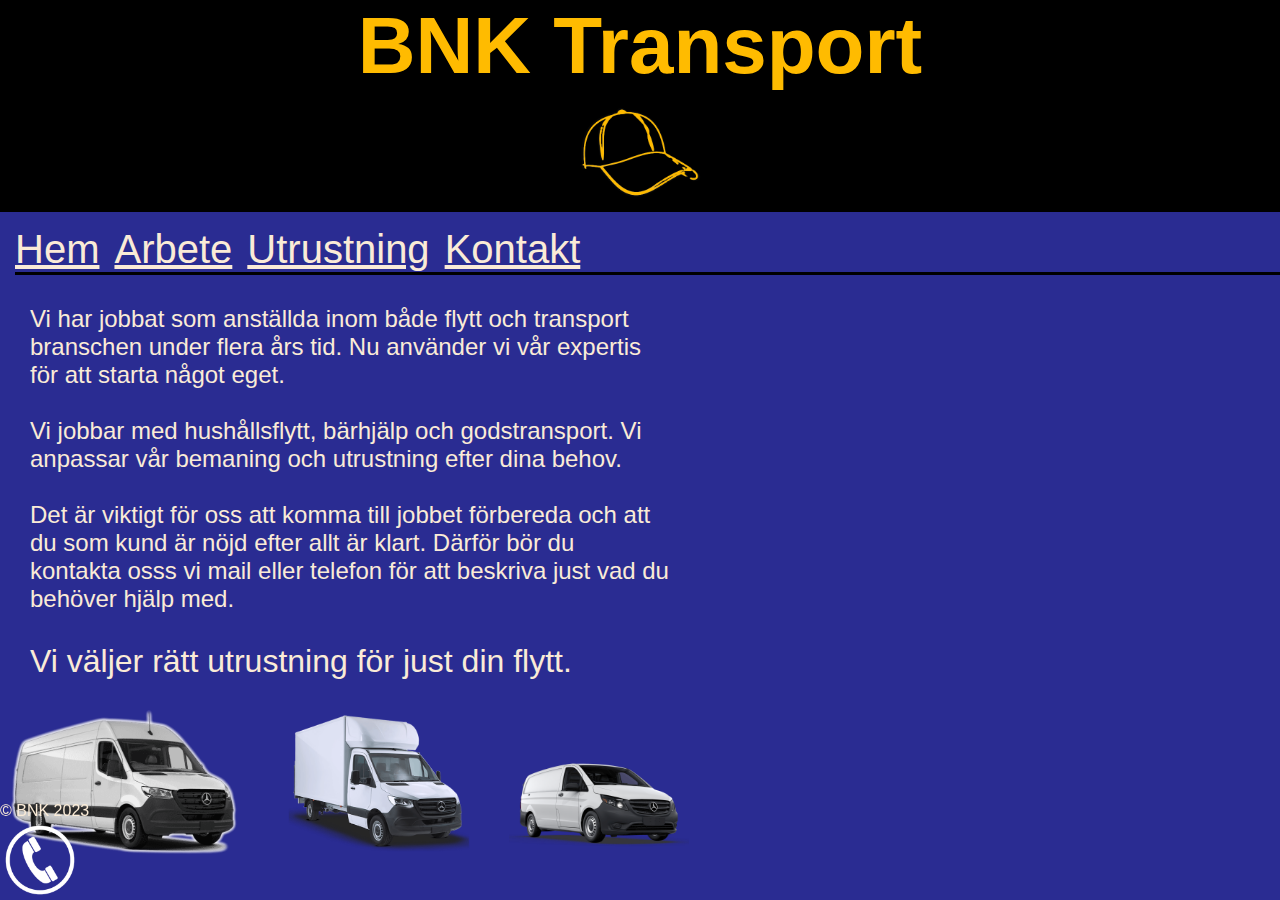
==== index.html @ f00729cd "Skeleton progress" ====
<!DOCTYPE html>
<html>
    <head>
        <title>Hem</title>
        <meta charset="utf-8">
        <meta name="description" content="Transport inom Stockholm och Uppsala området">
        <meta name="viewport" content="width=device-width, initial-scale=1.0">
        <link href="style.css" type="text/css" rel="stylesheet">
    </head>
    <body>
        <header>
            <div class="header_container">
                <div class="header_background"></div>
                <h1>BNK Transport</h1>
                <img class="logo" src="IMG/cap.png" alt="En bild på BNK Transports logga, en keps">
            </div>
            <nav class="container">
                <ul class="menu">
                    <li><a href="index.html">Hem</a></li>
                    <li><a href="Arbete.html">Arbete</a></li>
                    <li><a href="utrustning.html">Utrustning</a></li>
                    <li><a href="Kontakt.html">Kontakt</a></li>
                </ul>
            </nav>
        </header>
        <div class="content">

            <p class="index_text_1">Vi har jobbat som anställda inom både flytt och transport branschen
                under flera års tid. Nu använder vi vår expertis för att starta något eget.<br><br>

                Vi jobbar med hushållsflytt, bärhjälp och godstransport. Vi anpassar vår bemaning och
                utrustning efter dina behov.<br><br>
                
                Det är viktigt för oss att komma till jobbet förbereda
                och att du som kund är nöjd efter allt är klart. Därför bör du kontakta osss vi mail eller
                telefon för att beskriva just vad du behöver hjälp med.
            </p>

            <p class="index_text_2">Vi väljer rätt utrustning för just din flytt.</p>

            <img class="sprinter_image_index" src="IMG/sprinter.png" alt="Bild på en Mercedes sprinter skåpbil">
            <img class="lyft_image_index" src="IMG/lyft.png" alt="Bild på en Mercedes sprinter med lyft">
            <img class="van_image_index" src="IMG/van.png" alt="Bild på en Mercedes skåpbil">

        </div>

        <footer id="footer">
            <p class="footer_copywrite">&copy; BNK 2023</p>
            <a class="phone" href="tel:+46722402775"><img class="phone_image" src="IMG/telefon_icon.png" alt="0722402775"></a>
        </footer>
    </body>
</html>
---- style.css ----
*{
    font-family:'Lucida Sans', 'Lucida Sans Regular', 'Lucida Grande', 'Lucida Sans Unicode', Geneva, Verdana, sans-serif;
    margin: 0;
    padding: 0;
    box-sizing: border-box;
}

body{
    background-color: rgb(42, 44, 146);
}

.lyft_image_index, .van_image_index, .sprinter_image_index{
    max-width: 250px;
    max-height: 200px;
}

.van_image_index{
    max-width: 180px;
}

.header_container {
    display: flex;
    flex-direction: column;
    align-items: center;
    justify-content: center;
    background-color: black;
}

.logo{
    max-width: 10%;
    max-height: 10%;
    margin: 15px;
    z-index: 1;
    background-color: black;
    position: relative;
}

.menu{
    width: 100%;
    margin: 15px;
    list-style: none;
    color: antiquewhite;
    display: flex;
    font-size: 2.5em;
    border-bottom-style: solid;
    border-bottom-right-radius: 4px;
    border-bottom-color: black;
}

.menu li{
    margin-right: 15px;
}

a{
    color: antiquewhite;
}
.header_background{
    position: absolute;
    top: 0;
    left: 0;
    max-width: 100%;
    max-height: 15%;
    z-index: -1;
}

h1{
    position: relative;
    font-size: 5em;
    text-align: center;
    z-index: 1;
    color: rgb(255, 187, 0);
    background-color: transparent;
}

[class*="text"]{
    font-size: 2em;
    color: antiquewhite;
    margin: 30px;
}

.index_text_1{
    width: 50%;
    font-size: 1.5em;
}

.index_text_2{

}
footer{
    width: 100%;
    position: fixed;
    background-color: transparent;
    color: antiquewhite;
    bottom: 0;
}

.footer_copywrite{
    
}

.phone, .phone_image{
    width: 25%;
    display: flex;
    align-items: flex-end;
    margin-right: 100px;
}
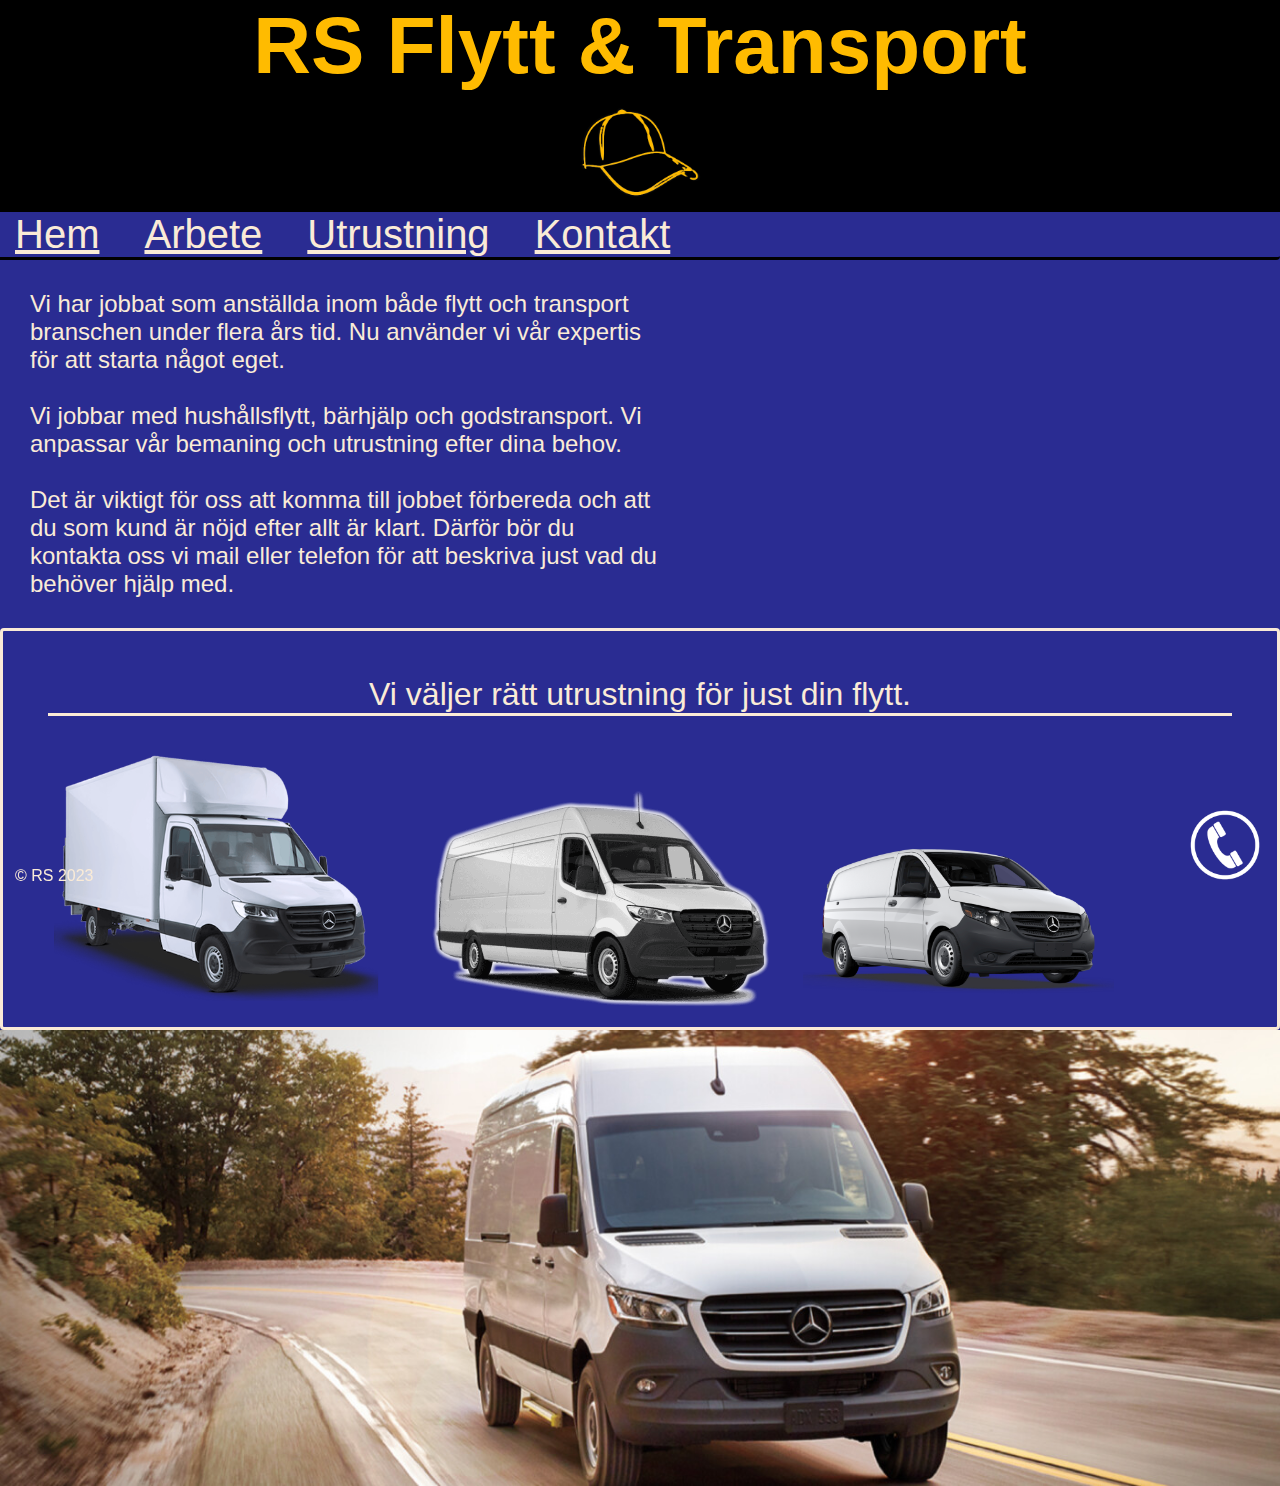
==== commit 353ea2c9: "New page added" ====
--- a/index.html
+++ b/index.html
@@ -11,7 +11,7 @@
         <header>
             <div class="header_container">
                 <div class="header_background"></div>
-                <h1>BNK Transport</h1>
+                <h1>RS Flytt & Transport</h1>
                 <img class="logo" src="IMG/cap.png" alt="En bild på BNK Transports logga, en keps">
             </div>
             <nav class="container">
@@ -32,21 +32,26 @@
                 utrustning efter dina behov.<br><br>
                 
                 Det är viktigt för oss att komma till jobbet förbereda
-                och att du som kund är nöjd efter allt är klart. Därför bör du kontakta osss vi mail eller
+                och att du som kund är nöjd efter allt är klart. Därför bör du kontakta oss vi mail eller
                 telefon för att beskriva just vad du behöver hjälp med.
             </p>
+            <div class="index_utrustning">
+                <p class="index_text_2">Vi väljer rätt utrustning för just din flytt.</p>
 
-            <p class="index_text_2">Vi väljer rätt utrustning för just din flytt.</p>
+                <img class="lyft_image_index" src="IMG/lyft.png" alt="Bild på en Mercedes sprinter med lyft">
+                <img class="sprinter_image_index" src="IMG/sprinter.png" alt="Bild på en Mercedes sprinter skåpbil">
+                <img class="van_image_index" src="IMG/van.png" alt="Bild på en Mercedes skåpbil">
+            </div>
 
-            <img class="sprinter_image_index" src="IMG/sprinter.png" alt="Bild på en Mercedes sprinter skåpbil">
-            <img class="lyft_image_index" src="IMG/lyft.png" alt="Bild på en Mercedes sprinter med lyft">
-            <img class="van_image_index" src="IMG/van.png" alt="Bild på en Mercedes skåpbil">
+            <img id="image" src="IMG/sprinter-truck2.jpg" alt="Slideshow Image">
 
         </div>
 
-        <footer id="footer">
-            <p class="footer_copywrite">&copy; BNK 2023</p>
+        <footer class="footer">
+            <p class="footer_copywrite">&copy; RS 2023</p>
             <a class="phone" href="tel:+46722402775"><img class="phone_image" src="IMG/telefon_icon.png" alt="0722402775"></a>
         </footer>
+
+        <script src="java.js"></script>
     </body>
 </html>--- a/style.css
+++ b/style.css
@@ -10,12 +10,12 @@
 }
 
 .lyft_image_index, .van_image_index, .sprinter_image_index{
-    max-width: 250px;
-    max-height: 200px;
+    max-width: 30%;
+    margin-left: 10px;
 }
 
 .van_image_index{
-    max-width: 180px;
+    max-width: 25%;
 }
 
 .header_container {
@@ -37,7 +37,6 @@
 
 .menu{
     width: 100%;
-    margin: 15px;
     list-style: none;
     color: antiquewhite;
     display: flex;
@@ -48,7 +47,8 @@
 }
 
 .menu li{
-    margin-right: 15px;
+    margin-right: 30px;
+    margin-left: 15px;
 }
 
 a{
@@ -83,15 +83,31 @@
     font-size: 1.5em;
 }
 
+.index_utrustning{
+    width: 100%;
+    padding: 15px;
+    margin: 15;
+    border-style: solid;
+    border-radius: 4px;
+    border-color: antiquewhite;
+}
 .index_text_2{
-
+    text-align: center;
+    width: ;
+    border-bottom-style:solid ;
+    border-bottom-width: 3px;
+    border-bottom-color: antiquewhite;
 }
-footer{
+.footer{
     width: 100%;
+    justify-content: space-between;
+    display: flex;
+    align-items: flex-end;
     position: fixed;
     background-color: transparent;
     color: antiquewhite;
     bottom: 0;
+    padding: 15px;
 }
 
 .footer_copywrite{
@@ -99,8 +115,67 @@
 }
 
 .phone, .phone_image{
-    width: 25%;
-    display: flex;
-    align-items: flex-end;
-    margin-right: 100px;
+    width: 80px;
+    margin-left: auto;
+    margin-right: 0;
+}
+.phone_image{
+    display: block;
+}
+
+#image{
+    max-width: 100%;
+    min-width: 100%;
+    display: block;
+    margin-top: 0px;
+    margin-bottom: 0;
+}
+
+.expertis_header{
+    font-size: 2em;
+    color: antiquewhite;
+}
+
+.expertis_ul{
+    color: antiquewhite;
+    font-size: 1.5em;
+    padding: 30px;
+}
+
+.expertis_div{
+    width: 30%;
+    margin: 15px;
+    margin-left: 30px; 
+}
+
+.tjänster_header{
+    color: antiquewhite;
+    font-size: 2em;
+}
+
+.tjänster_ul{
+    color: antiquewhite;
+    font-size: 1.5em;
+    padding: 30px;
+}
+
+.övriga_tjänster_div{
+    width: 30%;
+    margin: 15px;
+    margin-left:30px; 
+}
+
+.kontakt_kort{
+    width: 20%;
+    margin: 15px;
+    margin-left: auto; margin-right: auto;
+    padding: 30px;
+    background-color: rgb(190, 190, 190,.5);
+    text-align: center;
+}
+
+.kort_icon{
+    display: block;
+    width: 40px;
+    margin-left: auto; margin-right: auto;
 }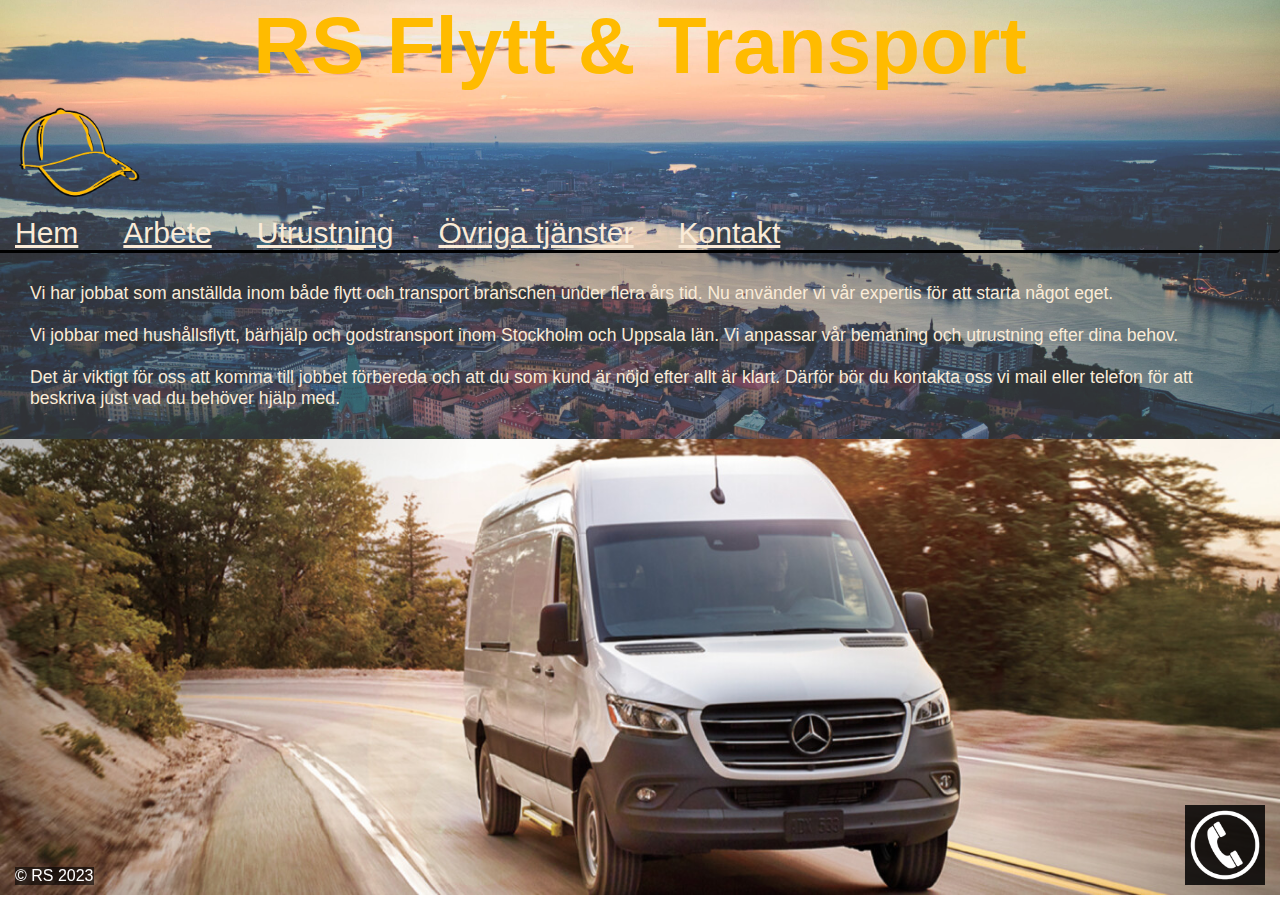
==== commit 7189f427: "Working on background and general design/content tinkering" ====
--- a/index.html
+++ b/index.html
@@ -10,7 +10,7 @@
     <body>
         <header>
             <div class="header_container">
-                <div class="header_background"></div>
+                <img class="header_background" src="IMG/drone_background.jpg" alt="Drone shot of stockholm"></div>
                 <h1>RS Flytt & Transport</h1>
                 <img class="logo" src="IMG/cap.png" alt="En bild på BNK Transports logga, en keps">
             </div>
@@ -19,6 +19,7 @@
                     <li><a href="index.html">Hem</a></li>
                     <li><a href="Arbete.html">Arbete</a></li>
                     <li><a href="utrustning.html">Utrustning</a></li>
+                    <li><a href="övriga_tjänster.html">Övriga tjänster</a></li>
                     <li><a href="Kontakt.html">Kontakt</a></li>
                 </ul>
             </nav>
@@ -28,20 +29,13 @@
             <p class="index_text_1">Vi har jobbat som anställda inom både flytt och transport branschen
                 under flera års tid. Nu använder vi vår expertis för att starta något eget.<br><br>
 
-                Vi jobbar med hushållsflytt, bärhjälp och godstransport. Vi anpassar vår bemaning och
+                Vi jobbar med hushållsflytt, bärhjälp och godstransport inom Stockholm och Uppsala län. Vi anpassar vår bemaning och
                 utrustning efter dina behov.<br><br>
                 
                 Det är viktigt för oss att komma till jobbet förbereda
                 och att du som kund är nöjd efter allt är klart. Därför bör du kontakta oss vi mail eller
                 telefon för att beskriva just vad du behöver hjälp med.
             </p>
-            <div class="index_utrustning">
-                <p class="index_text_2">Vi väljer rätt utrustning för just din flytt.</p>
-
-                <img class="lyft_image_index" src="IMG/lyft.png" alt="Bild på en Mercedes sprinter med lyft">
-                <img class="sprinter_image_index" src="IMG/sprinter.png" alt="Bild på en Mercedes sprinter skåpbil">
-                <img class="van_image_index" src="IMG/van.png" alt="Bild på en Mercedes skåpbil">
-            </div>
 
             <img id="image" src="IMG/sprinter-truck2.jpg" alt="Slideshow Image">
 
--- a/style.css
+++ b/style.css
@@ -3,10 +3,11 @@
     margin: 0;
     padding: 0;
     box-sizing: border-box;
+    z-index: 0;
 }
 
 body{
-    background-color: rgb(42, 44, 146);
+    background-color: transparent;
 }
 
 .lyft_image_index, .van_image_index, .sprinter_image_index{
@@ -23,7 +24,6 @@
     flex-direction: column;
     align-items: center;
     justify-content: center;
-    background-color: black;
 }
 
 .logo{
@@ -31,7 +31,6 @@
     max-height: 10%;
     margin: 15px;
     z-index: 1;
-    background-color: black;
     position: relative;
 }
 
@@ -40,7 +39,7 @@
     list-style: none;
     color: antiquewhite;
     display: flex;
-    font-size: 2.5em;
+    font-size: 30px;
     border-bottom-style: solid;
     border-bottom-right-radius: 4px;
     border-bottom-color: black;
@@ -54,12 +53,15 @@
 a{
     color: antiquewhite;
 }
+
 .header_background{
     position: absolute;
+    width: 100%;
+    max-height: 100%;
     top: 0;
     left: 0;
     max-width: 100%;
-    max-height: 15%;
+    background-position: center;
     z-index: -1;
 }
 
@@ -73,14 +75,16 @@
 }
 
 [class*="text"]{
-    font-size: 2em;
-    color: antiquewhite;
-    margin: 30px;
+    font-size: 6em;
+    color: antiquewhite;
+    padding: 30px;
 }
 
 .index_text_1{
-    width: 50%;
-    font-size: 1.5em;
+    width: 100%;
+    min-height: 30%;
+    font-size: 110%;
+    background-color: rgba(37, 36, 41, 0.3);
 }
 
 .index_utrustning{
@@ -105,19 +109,20 @@
     align-items: flex-end;
     position: fixed;
     background-color: transparent;
-    color: antiquewhite;
+    color: rgb(255, 255, 255);
     bottom: 0;
     padding: 15px;
 }
 
 .footer_copywrite{
-    
+    background-color: rgb(2, 2, 2, .6);
 }
 
 .phone, .phone_image{
     width: 80px;
     margin-left: auto;
     margin-right: 0;
+    background-color: rgb(0, 0, 0, .6);
 }
 .phone_image{
     display: block;
@@ -132,37 +137,35 @@
 }
 
 .expertis_header{
+    font-size: 3em;
+    color: antiquewhite;
+    background-color: rgba(46, 45, 53, 0.3);
+    padding: 10px;
+}
+
+.expertis_ul{
+    color: antiquewhite;
+    font-size: 1.5em;
+    padding: 40px;
+    background-color: rgba(44, 44, 51, 0.3);
+}
+
+.expertis_div{
+    width: 30%;
+    margin: 15px;
+    margin-left: 30px;
+    background-color: rgba(60, 59, 68, 0.5);
+}
+
+.tjänster_header{
+    color: antiquewhite;
     font-size: 2em;
-    color: antiquewhite;
-}
-
-.expertis_ul{
+}
+
+.tjänster_ul{
     color: antiquewhite;
     font-size: 1.5em;
     padding: 30px;
-}
-
-.expertis_div{
-    width: 30%;
-    margin: 15px;
-    margin-left: 30px; 
-}
-
-.tjänster_header{
-    color: antiquewhite;
-    font-size: 2em;
-}
-
-.tjänster_ul{
-    color: antiquewhite;
-    font-size: 1.5em;
-    padding: 30px;
-}
-
-.övriga_tjänster_div{
-    width: 30%;
-    margin: 15px;
-    margin-left:30px; 
 }
 
 .kontakt_kort{
@@ -178,4 +181,42 @@
     display: block;
     width: 40px;
     margin-left: auto; margin-right: auto;
+}
+
+.besiktning_header{
+    font-size: 2em;
+    color: antiquewhite;
+    padding: 10px;
+}
+
+.besiktning_text{
+    font-size: 1.2em;
+    color: antiquewhite;
+    margin-left: 0px;
+    padding: 10px;
+}
+
+.besiktning_div{
+    width: 50%;
+    margin: 15px;
+    margin-left: 30px; 
+    background-color: rgba(77, 76, 85, .5);
+}
+
+.övriga_tjänster_div{
+    font-size: 18px; 
+    width: 30%;
+    margin: 15px;
+    margin-left:30px;
+    background-color: rgb(34, 30, 30, .6);
+    padding: 10px;
+}
+
+.övriga_tjänster_header{
+    color: antiquewhite;
+    font-size: 3em;
+}
+
+.övriga_tjänster_dl{
+    color: antiquewhite;
 }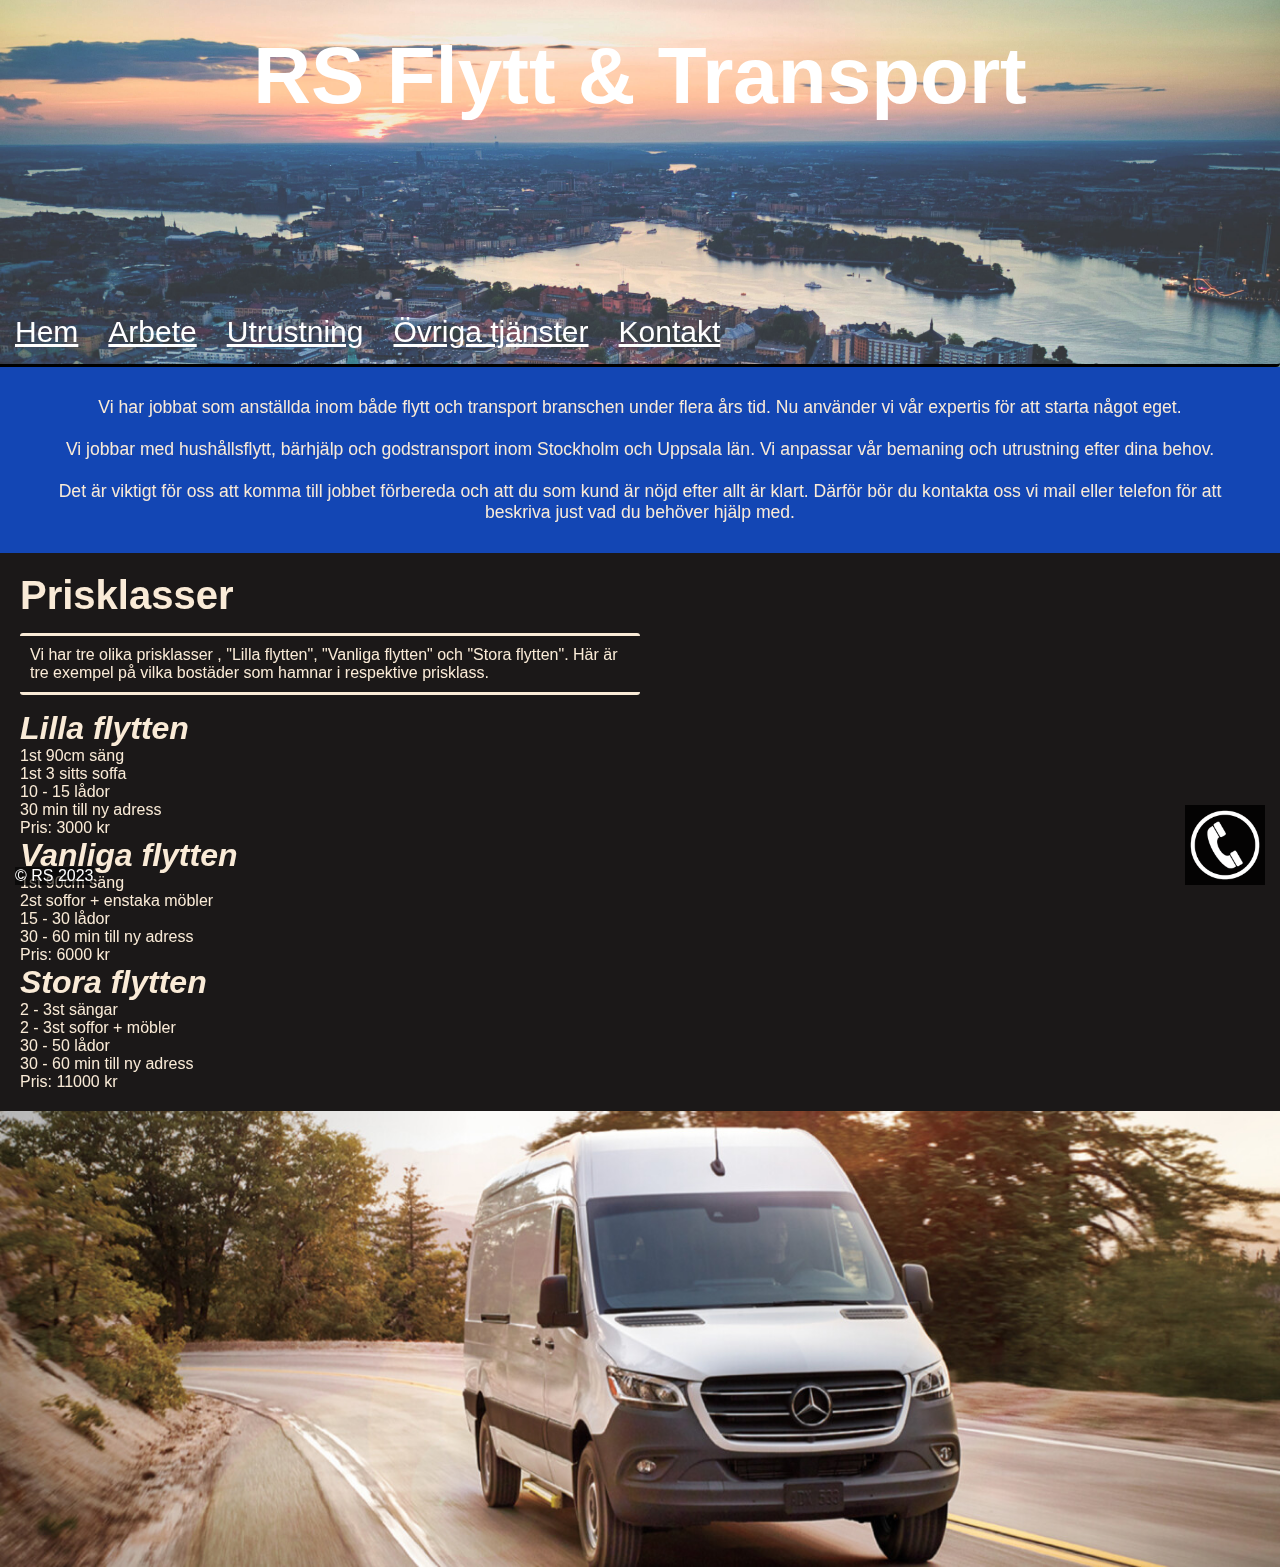
==== commit 4c79e83b: "Addition to js file, transistion animation added to page switching" ====
--- a/index.html
+++ b/index.html
@@ -36,7 +36,42 @@
                 och att du som kund är nöjd efter allt är klart. Därför bör du kontakta oss vi mail eller
                 telefon för att beskriva just vad du behöver hjälp med.
             </p>
+            
+            <div class="prisklass_div">
 
+            <h2 class="prisklass_header">Prisklasser</h2>
+            <p class="prisklass_text">Vi har tre olika prisklasser , "Lilla flytten", "Vanliga flytten" 
+                och "Stora flytten". Här är tre exempel på vilka bostäder som hamnar i respektive prisklass.
+            </p>
+
+            <dl class="prisklass_list">
+                <dt class="prisklass_list_title">Lilla flytten</dt>
+                <dd>1st 90cm säng</dd>
+                <dd>1st 3 sitts soffa</dd>
+                <dd>10 - 15 lådor</dd>
+                <dd>30 min till ny adress</dd>
+                <dd>Pris: 3000 kr</dd>
+            </dl>
+
+            <dl class="prisklass_list">
+                <dt class="prisklass_list_title">Vanliga flytten</dt>
+                <dd>1st 90cm säng</dd>
+                <dd>2st soffor + enstaka möbler</dd>
+                <dd>15 - 30 lådor</dd>
+                <dd>30 - 60 min till ny adress</dd>
+                <dd>Pris: 6000 kr</dd>
+            </dl>
+
+            <dl class="prisklass_list">
+                <dt class="prisklass_list_title">Stora flytten</dt>
+                <dd>2 - 3st sängar</dd>
+                <dd>2 - 3st soffor + möbler</dd>
+                <dd>30 - 50 lådor</dd>
+                <dd>30 - 60 min till ny adress</dd>
+                <dd>Pris: 11000 kr</dd>
+            </dl>
+
+            </div>
             <img id="image" src="IMG/sprinter-truck2.jpg" alt="Slideshow Image">
 
         </div>
--- a/style.css
+++ b/style.css
@@ -7,7 +7,25 @@
 }
 
 body{
-    background-color: transparent;
+    animation: fade-in 0.3s ease;
+}
+
+@keyframes fade-in {
+    from {
+        opacity: 0;
+    }
+    to{
+        opacity: 1;
+    }
+}
+
+@keyframes fade-out {
+    from {
+        opacity: 1;
+    }
+    to{
+        opacity: 0;
+    }
 }
 
 .lyft_image_index, .van_image_index, .sprinter_image_index{
@@ -32,6 +50,7 @@
     margin: 15px;
     z-index: 1;
     position: relative;
+    display: none;
 }
 
 .menu{
@@ -46,45 +65,49 @@
 }
 
 .menu li{
-    margin-right: 30px;
-    margin-left: 15px;
+    padding: 15px;
 }
 
 a{
-    color: antiquewhite;
+    color: rgb(255, 255, 255);
+    transition: color 0.3s ease;
+}
+
+a:hover{
+    font-weight: bold;
+    color: rgb(138, 138, 255);
+    text-shadow: 3px 1px 3px rgba(65, 48, 218, 0.7);
 }
 
 .header_background{
-    position: absolute;
+    position: fixed;
     width: 100%;
     max-height: 100%;
     top: 0;
     left: 0;
-    max-width: 100%;
     background-position: center;
     z-index: -1;
 }
 
 h1{
+    height: 3em;
+    margin: 30px;
     position: relative;
     font-size: 5em;
     text-align: center;
     z-index: 1;
-    color: rgb(255, 187, 0);
+    color: rgb(255, 255, 255);
     background-color: transparent;
-}
-
-[class*="text"]{
-    font-size: 6em;
-    color: antiquewhite;
-    padding: 30px;
 }
 
 .index_text_1{
     width: 100%;
     min-height: 30%;
     font-size: 110%;
-    background-color: rgba(37, 36, 41, 0.3);
+    text-align: center;
+    padding: 30px;
+    color: antiquewhite;
+    background-color:rgb(19, 70, 180);
 }
 
 .index_utrustning{
@@ -98,6 +121,8 @@
 .index_text_2{
     text-align: center;
     width: ;
+    font-size: 3em;
+    color: white;
     border-bottom-style:solid ;
     border-bottom-width: 3px;
     border-bottom-color: antiquewhite;
@@ -137,10 +162,11 @@
 }
 
 .expertis_header{
+    width: ;
     font-size: 3em;
     color: antiquewhite;
     background-color: rgba(46, 45, 53, 0.3);
-    padding: 10px;
+    padding: 20px;
 }
 
 .expertis_ul{
@@ -151,7 +177,7 @@
 }
 
 .expertis_div{
-    width: 30%;
+    width: 40%;
     margin: 15px;
     margin-left: 30px;
     background-color: rgba(60, 59, 68, 0.5);
@@ -199,7 +225,7 @@
 .besiktning_div{
     width: 50%;
     margin: 15px;
-    margin-left: 30px; 
+    margin-left: auto; 
     background-color: rgba(77, 76, 85, .5);
 }
 
@@ -219,4 +245,38 @@
 
 .övriga_tjänster_dl{
     color: antiquewhite;
+}
+
+.prisklass_div{
+    width: 100%;
+    background-color: rgb(27, 24, 24, 1.6);
+    color: antiquewhite;
+    padding: 20px;
+}
+
+.prisklass_header{
+    font-size: 2.5em;
+}
+
+.prisklass_text{
+    font-size: 100%;
+    width: 50%;
+    margin-top: 15px; margin-bottom: 15px;
+    border-top-style: solid;
+    border-bottom-style: solid;
+    border-radius: 3px;
+    border-top-color: antiquewhite;
+    padding: 10px;
+    text-align: left;
+}
+
+.prisklass_list{
+    list-style: circle;
+    color: antiquewhite;
+}
+
+.prisklass_list_title, dt{
+    font-size: 2em;
+    font-style: oblique;
+    font-weight: 800;
 }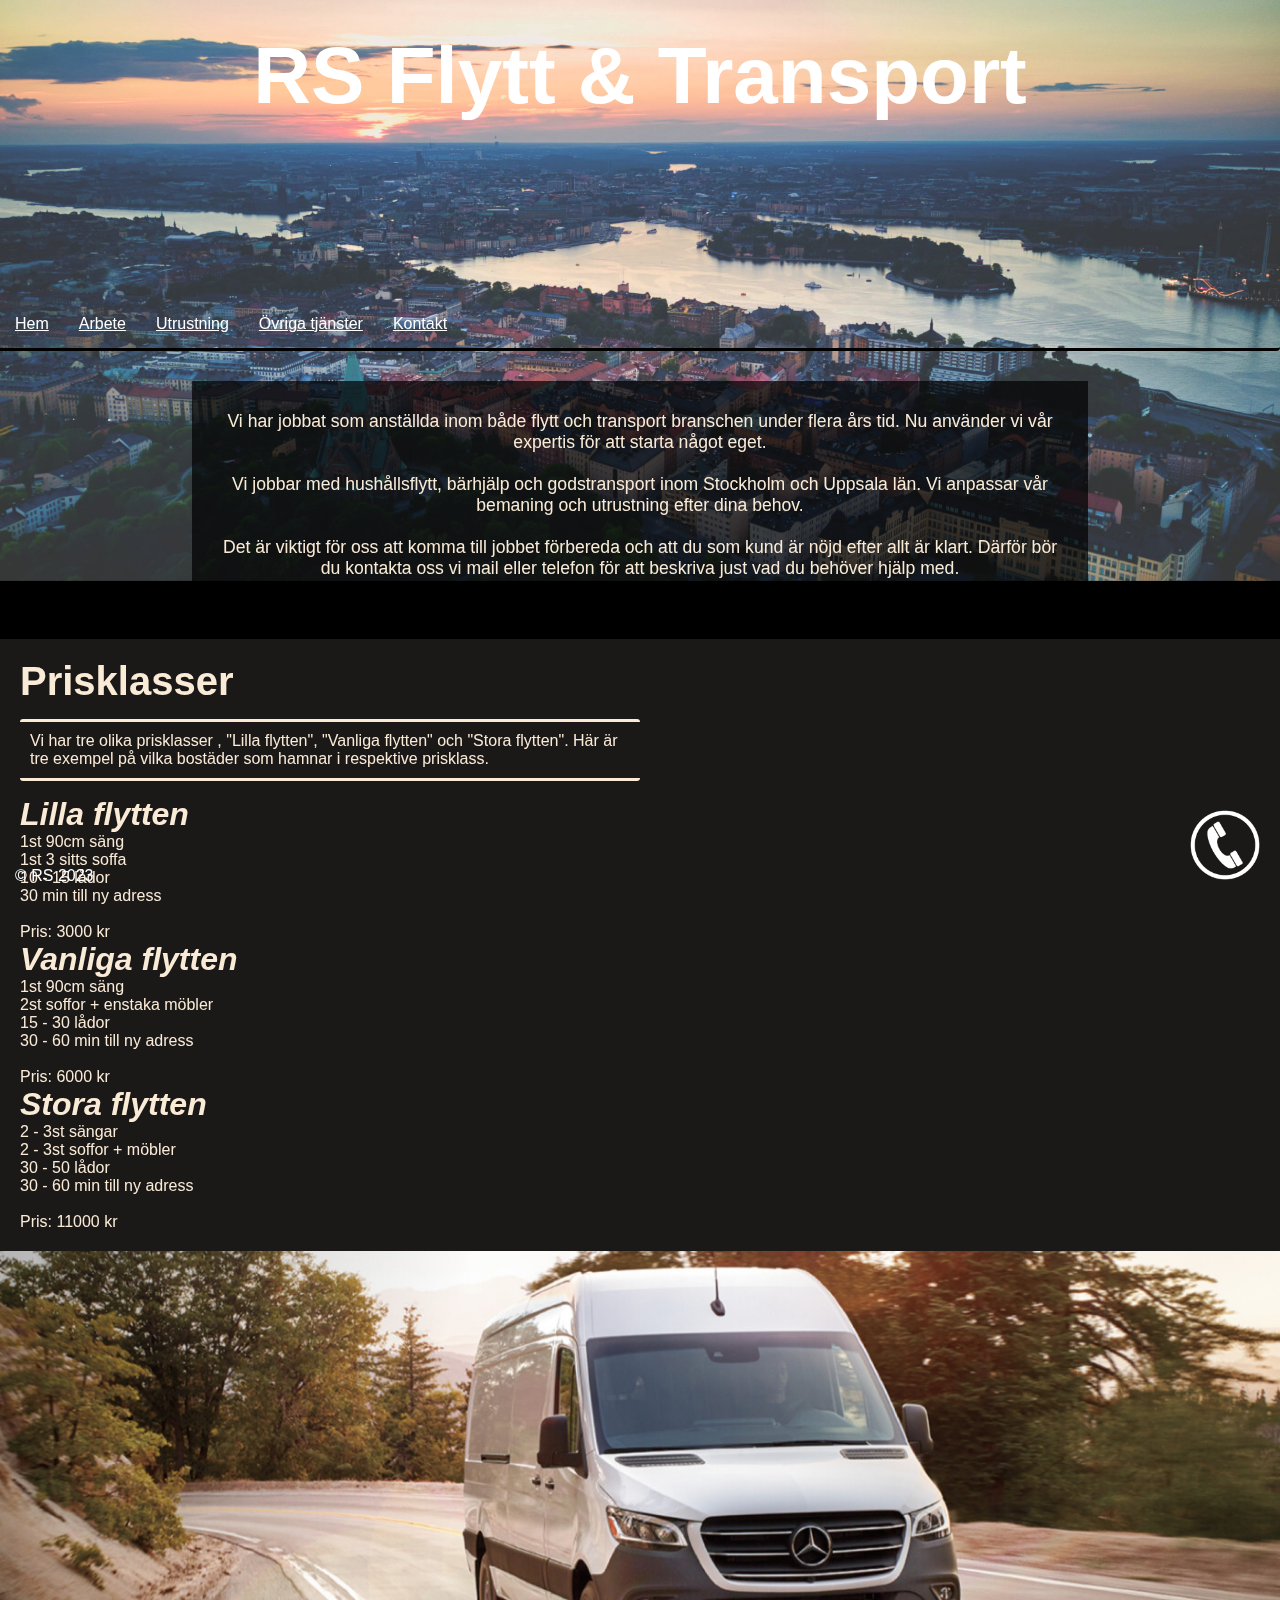
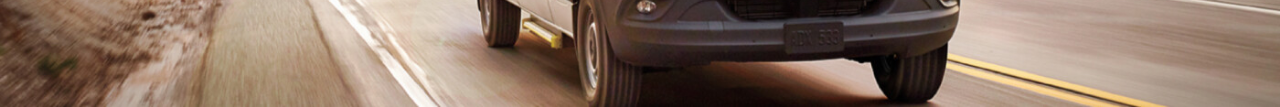
==== commit 4795fae3: "Responsive continuation" ====
--- a/index.html
+++ b/index.html
@@ -50,6 +50,7 @@
                 <dd>1st 3 sitts soffa</dd>
                 <dd>10 - 15 lådor</dd>
                 <dd>30 min till ny adress</dd>
+                <br>
                 <dd>Pris: 3000 kr</dd>
             </dl>
 
@@ -59,6 +60,7 @@
                 <dd>2st soffor + enstaka möbler</dd>
                 <dd>15 - 30 lådor</dd>
                 <dd>30 - 60 min till ny adress</dd>
+                <br>
                 <dd>Pris: 6000 kr</dd>
             </dl>
 
@@ -68,6 +70,7 @@
                 <dd>2 - 3st soffor + möbler</dd>
                 <dd>30 - 50 lådor</dd>
                 <dd>30 - 60 min till ny adress</dd>
+                <br>
                 <dd>Pris: 11000 kr</dd>
             </dl>
 
--- a/style.css
+++ b/style.css
@@ -6,8 +6,18 @@
     z-index: 0;
 }
 
+@media (max-width: 900px) {
+    .header_container{
+        flex-direction: column;
+        align-items: flex-start;
+        justify-content: flex-start;
+        width: 100%;
+    }
+}
+
 body{
-    animation: fade-in 0.3s ease;
+    animation: fade-in 0.5s ease;
+    background-color: rgb(0, 0, 0);
 }
 
 @keyframes fade-in {
@@ -58,7 +68,6 @@
     list-style: none;
     color: antiquewhite;
     display: flex;
-    font-size: 30px;
     border-bottom-style: solid;
     border-bottom-right-radius: 4px;
     border-bottom-color: black;
@@ -101,13 +110,15 @@
 }
 
 .index_text_1{
-    width: 100%;
+    width: 70%;
     min-height: 30%;
+    margin: 30px;
+    margin-left: auto; margin-right: auto;
     font-size: 110%;
     text-align: center;
     padding: 30px;
     color: antiquewhite;
-    background-color:rgb(19, 70, 180);
+    background-color:rgba(0, 0, 0, 0.7);
 }
 
 .index_utrustning{
@@ -140,16 +151,27 @@
 }
 
 .footer_copywrite{
-    background-color: rgb(2, 2, 2, .6);
 }
 
 .phone, .phone_image{
     width: 80px;
     margin-left: auto;
     margin-right: 0;
-    background-color: rgb(0, 0, 0, .6);
 }
 .phone_image{
+    display: block;
+}
+.phone_number{
+    width: 80px;
+    margin-left: auto;
+    margin-right: 0;
+    display: block;
+    transition: color 0.3s ease;
+}
+.phone_number:hover{
+    margin-left: auto;
+    margin-right: 0;
+    color: red;
     display: block;
 }
 
@@ -178,8 +200,6 @@
 
 .expertis_div{
     width: 40%;
-    margin: 15px;
-    margin-left: 30px;
     background-color: rgba(60, 59, 68, 0.5);
 }
 
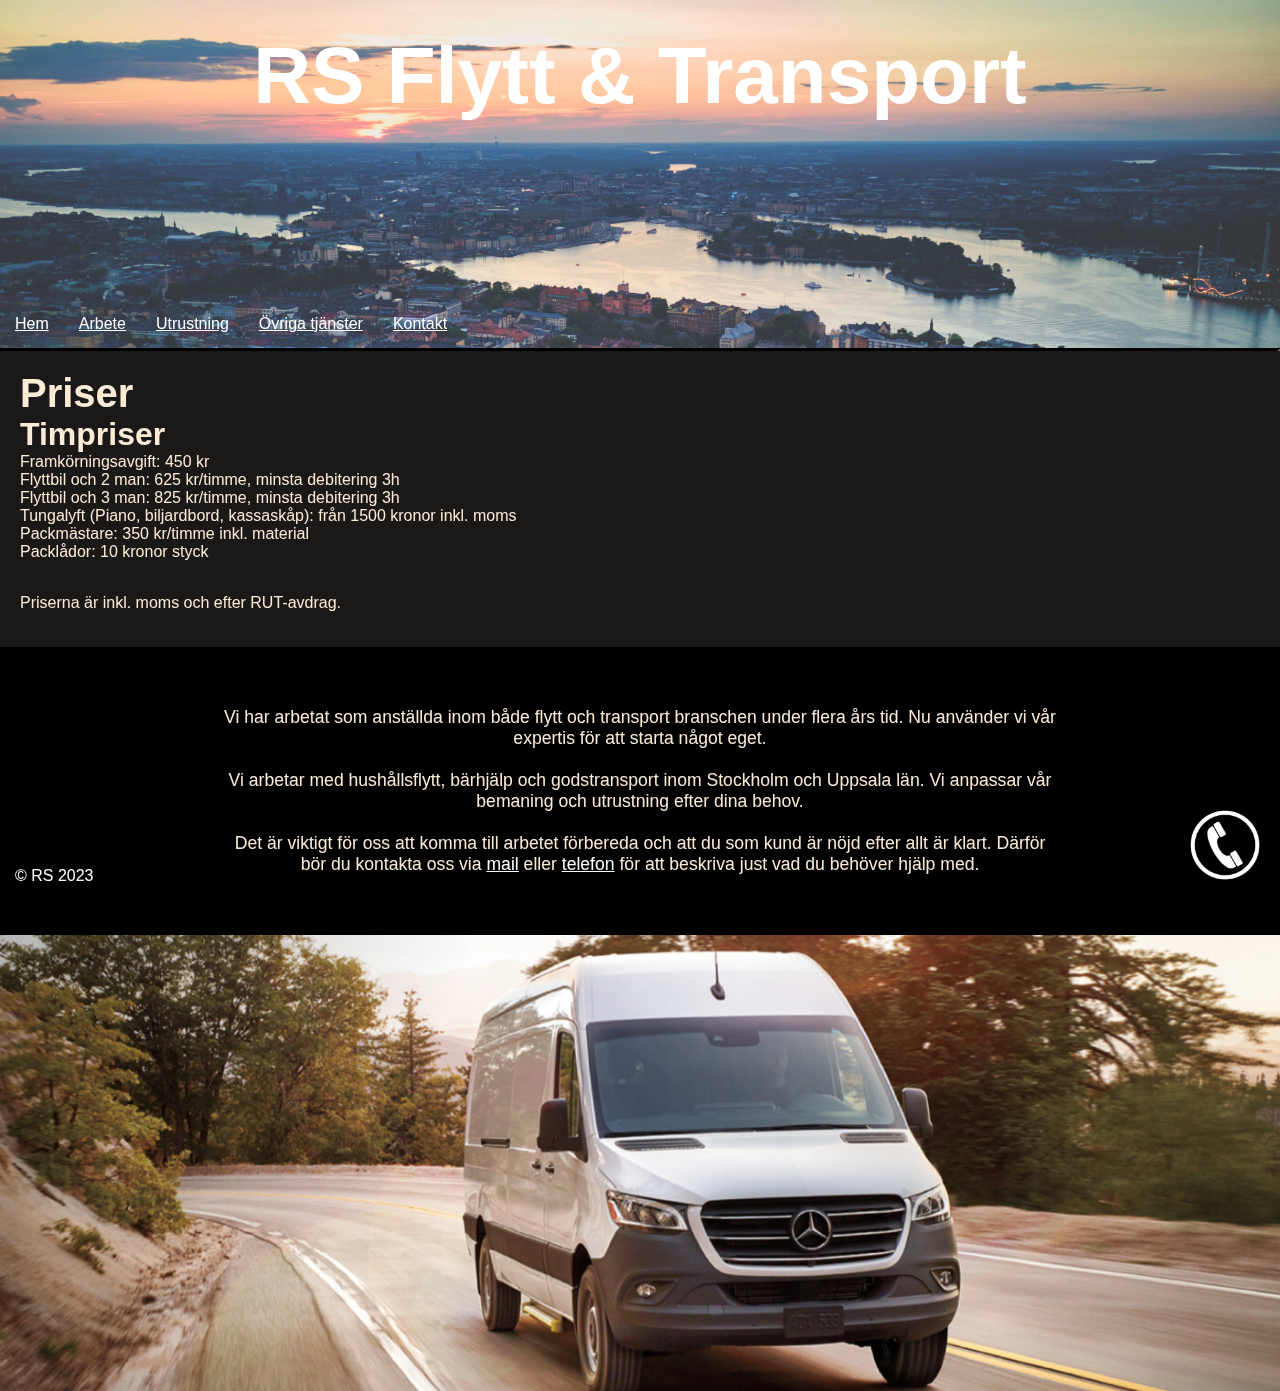
==== commit da008c91: "push" ====
--- a/index.html
+++ b/index.html
@@ -26,55 +26,35 @@
         </header>
         <div class="content">
 
-            <p class="index_text_1">Vi har jobbat som anställda inom både flytt och transport branschen
+            <div class="prisklass_div">
+
+            <h2 class="prisklass_header">Priser</h2>
+
+            <dl class="prisklass_list">
+                <dt class="prisklass_list_title">Timpriser</dt>
+                <dd>Framkörningsavgift: 450 kr</dd>
+                <dd>Flyttbil och 2 man: 625 kr/timme, minsta debitering 3h</dd>
+                <dd>Flyttbil och 3 man: 825 kr/timme, minsta debitering 3h</dd>
+                <dd>Tungalyft (Piano, biljardbord, kassaskåp): från 1500 kronor inkl. moms</dd>
+                <dd>Packmästare: 350 kr/timme inkl. material</dd>
+                <dd>Packlådor: 10 kronor styck</dd>
+                <br>
+                <dd></dd>
+            </dl>
+            <p class="prisklass_text">Priserna är inkl. moms och efter RUT-avdrag.</p>
+
+            </div>
+            
+            <p class="index_text_1">Vi har arbetat som anställda inom både flytt och transport branschen
                 under flera års tid. Nu använder vi vår expertis för att starta något eget.<br><br>
 
-                Vi jobbar med hushållsflytt, bärhjälp och godstransport inom Stockholm och Uppsala län. Vi anpassar vår bemaning och
+                Vi arbetar med hushållsflytt, bärhjälp och godstransport inom Stockholm och Uppsala län. Vi anpassar vår bemaning och
                 utrustning efter dina behov.<br><br>
                 
-                Det är viktigt för oss att komma till jobbet förbereda
-                och att du som kund är nöjd efter allt är klart. Därför bör du kontakta oss vi mail eller
-                telefon för att beskriva just vad du behöver hjälp med.
+                Det är viktigt för oss att komma till arbetet förbereda
+                och att du som kund är nöjd efter allt är klart. Därför bör du kontakta oss via <a class="kontakt_mail_text" href="Richardjohansson.press@hotmail.com ">mail</a> eller
+                <a href="tel:+46722402775">telefon</a> för att beskriva just vad du behöver hjälp med.
             </p>
-            
-            <div class="prisklass_div">
-
-            <h2 class="prisklass_header">Prisklasser</h2>
-            <p class="prisklass_text">Vi har tre olika prisklasser , "Lilla flytten", "Vanliga flytten" 
-                och "Stora flytten". Här är tre exempel på vilka bostäder som hamnar i respektive prisklass.
-            </p>
-
-            <dl class="prisklass_list">
-                <dt class="prisklass_list_title">Lilla flytten</dt>
-                <dd>1st 90cm säng</dd>
-                <dd>1st 3 sitts soffa</dd>
-                <dd>10 - 15 lådor</dd>
-                <dd>30 min till ny adress</dd>
-                <br>
-                <dd>Pris: 3000 kr</dd>
-            </dl>
-
-            <dl class="prisklass_list">
-                <dt class="prisklass_list_title">Vanliga flytten</dt>
-                <dd>1st 90cm säng</dd>
-                <dd>2st soffor + enstaka möbler</dd>
-                <dd>15 - 30 lådor</dd>
-                <dd>30 - 60 min till ny adress</dd>
-                <br>
-                <dd>Pris: 6000 kr</dd>
-            </dl>
-
-            <dl class="prisklass_list">
-                <dt class="prisklass_list_title">Stora flytten</dt>
-                <dd>2 - 3st sängar</dd>
-                <dd>2 - 3st soffor + möbler</dd>
-                <dd>30 - 50 lådor</dd>
-                <dd>30 - 60 min till ny adress</dd>
-                <br>
-                <dd>Pris: 11000 kr</dd>
-            </dl>
-
-            </div>
             <img id="image" src="IMG/sprinter-truck2.jpg" alt="Slideshow Image">
 
         </div>
--- a/style.css
+++ b/style.css
@@ -84,8 +84,8 @@
 
 a:hover{
     font-weight: bold;
-    color: rgb(138, 138, 255);
-    text-shadow: 3px 1px 3px rgba(65, 48, 218, 0.7);
+    color: rgb(0, 0, 0);
+    text-shadow: 3px 1px 3px rgba(255, 255, 255, 0.7);
 }
 
 .header_background{
@@ -126,15 +126,15 @@
     padding: 15px;
     margin: 15;
     border-style: solid;
-    border-radius: 4px;
-    border-color: antiquewhite;
+    /*border-radius: 4px;
+    border-color: antiquewhite;*/
 }
 .index_text_2{
     text-align: center;
     width: ;
     font-size: 3em;
     color: white;
-    border-bottom-style:solid ;
+    /*border-bottom-style:solid ;*/
     border-bottom-width: 3px;
     border-bottom-color: antiquewhite;
 }
@@ -223,6 +223,10 @@
     text-align: center;
 }
 
+.kontakt_mail_text{
+    width: 50%;
+}
+
 .kort_icon{
     display: block;
     width: 40px;
@@ -282,11 +286,8 @@
     font-size: 100%;
     width: 50%;
     margin-top: 15px; margin-bottom: 15px;
-    border-top-style: solid;
-    border-bottom-style: solid;
     border-radius: 3px;
     border-top-color: antiquewhite;
-    padding: 10px;
     text-align: left;
 }
 
@@ -297,6 +298,5 @@
 
 .prisklass_list_title, dt{
     font-size: 2em;
-    font-style: oblique;
     font-weight: 800;
 }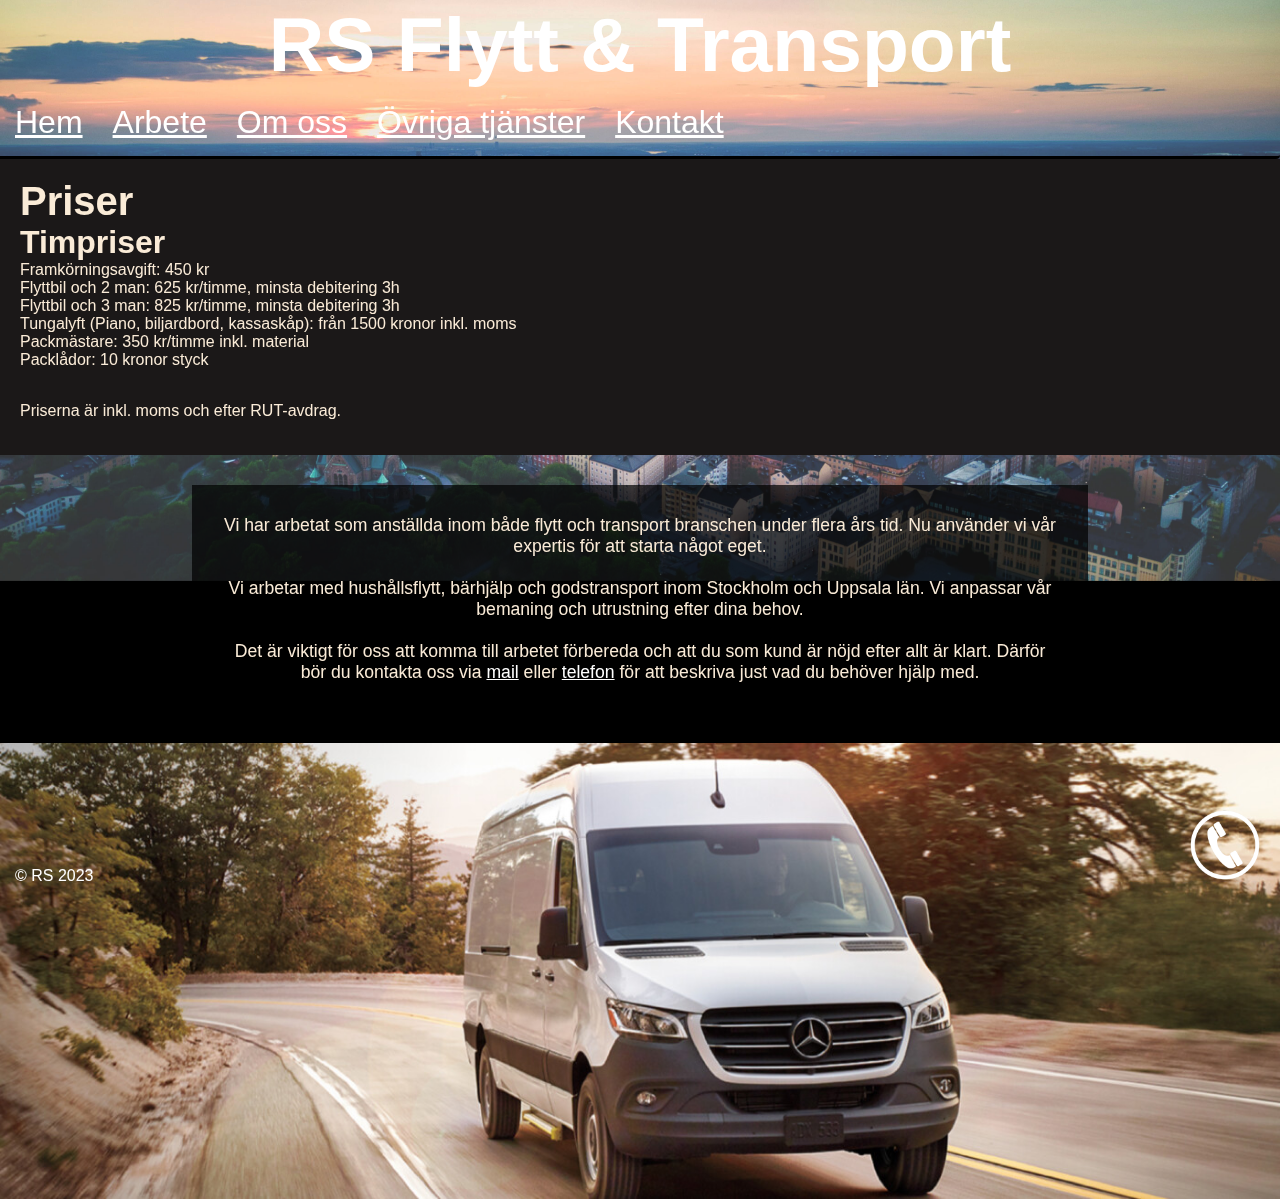
==== commit 60a4bd06: "sleek" ====
--- a/index.html
+++ b/index.html
@@ -12,13 +12,12 @@
             <div class="header_container">
                 <img class="header_background" src="IMG/drone_background.jpg" alt="Drone shot of stockholm"></div>
                 <h1>RS Flytt & Transport</h1>
-                <img class="logo" src="IMG/cap.png" alt="En bild på BNK Transports logga, en keps">
             </div>
             <nav class="container">
                 <ul class="menu">
                     <li><a href="index.html">Hem</a></li>
-                    <li><a href="Arbete.html">Arbete</a></li>
-                    <li><a href="utrustning.html">Utrustning</a></li>
+                    <li><a href="arbete.html">Arbete</a></li>
+                    <li><a href="om_oss.html">Om oss</a></li>
                     <li><a href="övriga_tjänster.html">Övriga tjänster</a></li>
                     <li><a href="Kontakt.html">Kontakt</a></li>
                 </ul>
--- a/style.css
+++ b/style.css
@@ -13,6 +13,12 @@
         justify-content: flex-start;
         width: 100%;
     }
+
+    .övriga_tjänster_div{
+        width: 100%;
+        margin-left: auto; margin-right: auto;
+    }
+
 }
 
 body{
@@ -75,6 +81,7 @@
 
 .menu li{
     padding: 15px;
+    font-size: 2em;
 }
 
 a{
@@ -99,10 +106,8 @@
 }
 
 h1{
-    height: 3em;
-    margin: 30px;
-    position: relative;
-    font-size: 5em;
+    position: ;
+    font-size: 6vw;
     text-align: center;
     z-index: 1;
     color: rgb(255, 255, 255);
@@ -150,7 +155,7 @@
     padding: 15px;
 }
 
-.footer_copywrite{
+.footer_copyright{
 }
 
 .phone, .phone_image{
@@ -184,7 +189,6 @@
 }
 
 .expertis_header{
-    width: ;
     font-size: 3em;
     color: antiquewhite;
     background-color: rgba(46, 45, 53, 0.3);
@@ -199,7 +203,8 @@
 }
 
 .expertis_div{
-    width: 40%;
+    margin-left: auto; margin-right: auto;
+    width: 50%;
     background-color: rgba(60, 59, 68, 0.5);
 }
 
@@ -215,16 +220,16 @@
 }
 
 .kontakt_kort{
-    width: 20%;
+    overflow-wrap: break-word;
+    width: 50%;
     margin: 15px;
     margin-left: auto; margin-right: auto;
-    padding: 30px;
+    padding: 25px;
     background-color: rgb(190, 190, 190,.5);
     text-align: center;
 }
 
 .kontakt_mail_text{
-    width: 50%;
 }
 
 .kort_icon{
@@ -249,15 +254,15 @@
 .besiktning_div{
     width: 50%;
     margin: 15px;
-    margin-left: auto; 
+    margin-left: auto; margin-right: auto;
     background-color: rgba(77, 76, 85, .5);
 }
 
 .övriga_tjänster_div{
-    font-size: 18px; 
-    width: 30%;
+    font-size: 20px; 
+    width: 80%;
     margin: 15px;
-    margin-left:30px;
+    margin-right:auto; 
     background-color: rgb(34, 30, 30, .6);
     padding: 10px;
 }
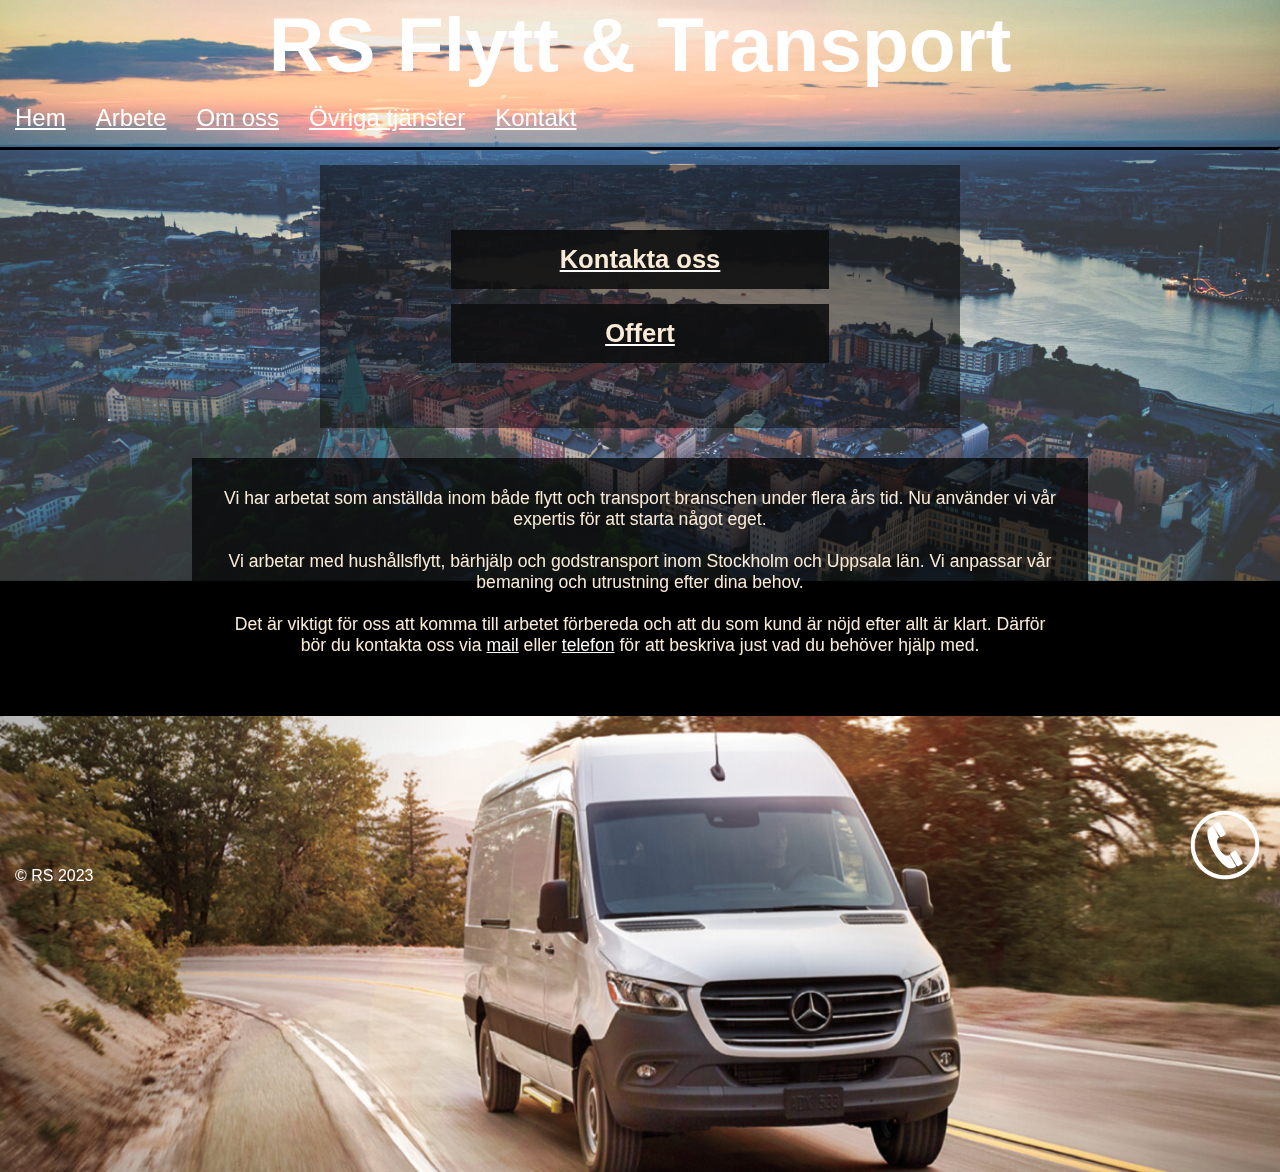
==== commit 17708578: "Bought rsflytt.nu domain at strato.se. Added linkt to home page to contact page and offert page. Web" ====
--- a/index.html
+++ b/index.html
@@ -3,7 +3,7 @@
     <head>
         <title>Hem</title>
         <meta charset="utf-8">
-        <meta name="description" content="Transport inom Stockholm och Uppsala området">
+        <meta name="description" content="Flytt och transport inom Stockholm och Uppsala området">
         <meta name="viewport" content="width=device-width, initial-scale=1.0">
         <link href="style.css" type="text/css" rel="stylesheet">
     </head>
@@ -24,8 +24,11 @@
             </nav>
         </header>
         <div class="content">
-
-            <div class="prisklass_div">
+            <div class="index_h2">
+                <a href="Kontakt.html"><h2 class="index_kontakt_offert">Kontakta oss</h2></a>
+                <a href="Kontakt.html"><h2 class="index_kontakt_offert">Offert</h2></a>
+            </div>
+            <!--<div class="prisklass_div">
 
             <h2 class="prisklass_header">Priser</h2>
 
@@ -41,8 +44,7 @@
                 <dd></dd>
             </dl>
             <p class="prisklass_text">Priserna är inkl. moms och efter RUT-avdrag.</p>
-
-            </div>
+            </div>-->
             
             <p class="index_text_1">Vi har arbetat som anställda inom både flytt och transport branschen
                 under flera års tid. Nu använder vi vår expertis för att starta något eget.<br><br>
--- a/style.css
+++ b/style.css
@@ -81,7 +81,7 @@
 
 .menu li{
     padding: 15px;
-    font-size: 2em;
+    font-size: 1.5em;
 }
 
 a{
@@ -112,6 +112,27 @@
     z-index: 1;
     color: rgb(255, 255, 255);
     background-color: transparent;
+}
+
+.index_h2{
+    margin: 15px;
+    margin-left: auto; margin-right: auto;
+    width: 50%;
+    background-color: rgba(9, 9, 10, 0.5);
+    padding: 50px;
+    text-align: right;
+}
+
+.index_kontakt_offert{
+    display: ;
+    width: 70%;
+    margin: 15px;
+    margin-left: auto; margin-right: auto;
+    padding: 15px;
+    font-size: 2vw;
+    text-align: center;
+    color: antiquewhite;
+    background-color: rgba(16, 16, 17, 0.9);
 }
 
 .index_text_1{
@@ -252,7 +273,7 @@
 }
 
 .besiktning_div{
-    width: 50%;
+    width: 70%;
     margin: 15px;
     margin-left: auto; margin-right: auto;
     background-color: rgba(77, 76, 85, .5);
